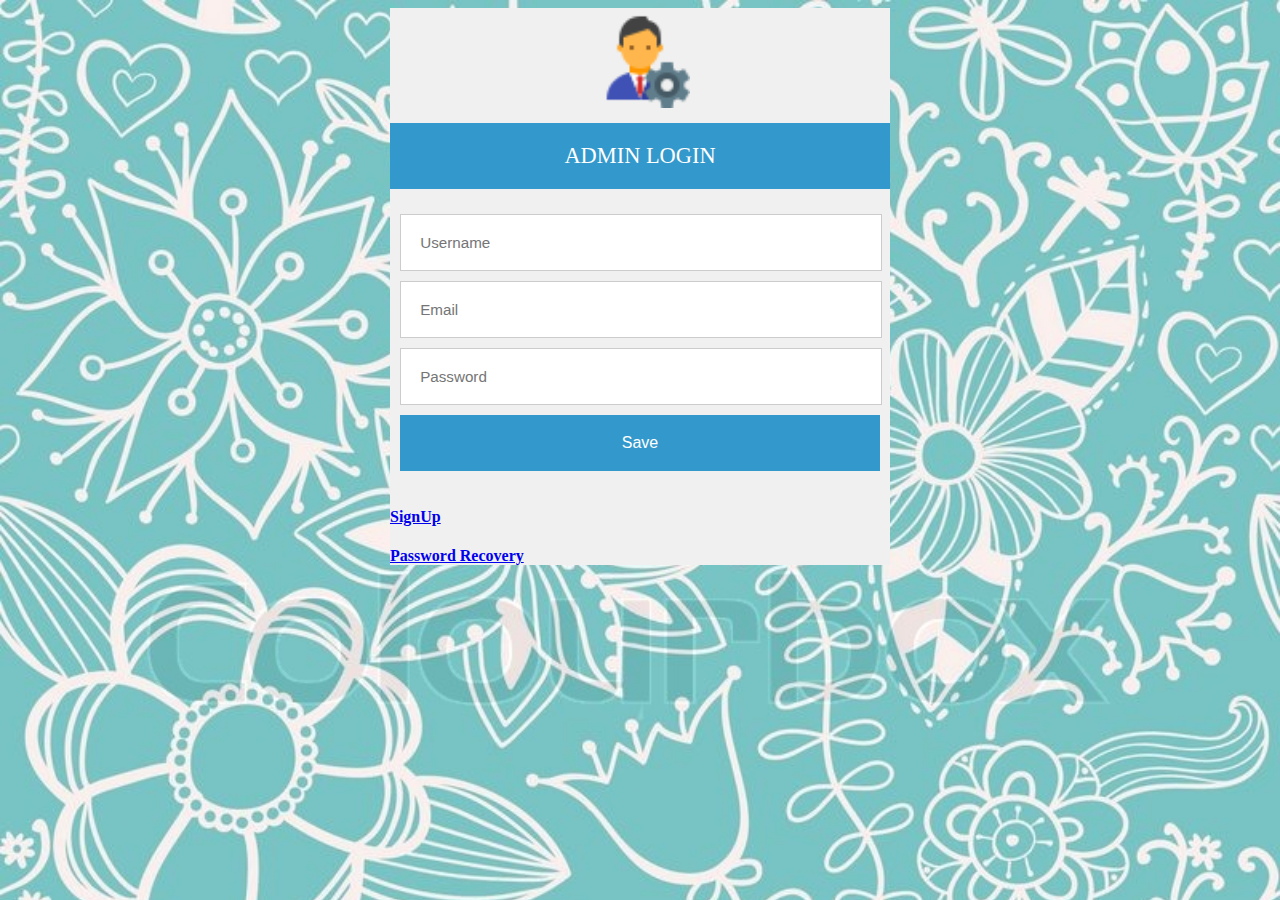
==== index.html @ 168a473f "Add files via upload" ====
<!DOCTYPE html>
<head>
<title></title>
<link rel="stylesheet" type="text/css" href="css/style.css">
</head>
<body>
<html>
<div class="control">
  <img src="img/logo2.png">
  <h1>Admin Login</h1>
  <div class="container">
    <input type="text" placeholder="Username" />
    <input type="email" placeholder="Email" />
    <input type="password" placeholder="Password" />


    <input type="submit" value="Save" />
  
 
  </div>
<div>

   <h4><a href="signup.html">SignUp</a></h4>
  <h4><a href="reset.html">Password Recovery</a></h4>
</div>
</div>
</body>
</html>
---- css/style.css ----
.control {
  background: #f0f0f0;
  width: 500px;
  margin: 0 auto;
  margin-top: 5px;
  margin-bottom: 2%;
  transition: opacity 1s;
  -webkit-transition: opacity 1s;
}

.control h1{
  background: #3399cc;
  padding: 20px 0;
  font-size: 140%;
  font-weight: 300;
  text-align: center;
  color: #fff;
  text-transform: uppercase;
}



body{

background: url(../img/back.jpg);
background-repeat:  no-repeat;
background-size: cover;

}

.container {
  

  background: #f0f0f0;
  padding: 2% 2%;
}

.control img{

display: block;
margin: 0 auto;
height: 100px;
width: 100px;


}
.control input[type="text"],
.control input[type="email"],
.control input[type="password"] {
  width: 92%;
  background: #fff;
  margin-bottom: 2%;
  border: 1px solid #ccc;
  padding: 4%;
  font-family: 'Open Sans', sans-serif;
  font-size: 95%;
  color: #555;
}

.control input[type="submit"] {
  width: 100%;
  background: #3399cc;
  border: 2px;
  padding: 4%;
  font-family: 'Open Sans', sans-serif;
  font-size: 100%;
  color: #fff;
  cursor: pointer;
  transition: background .3s;
  -webkit-transition: background .3s;
  margin: 0px 0px 5px 0px;

  

}

.control input[type="submit"]:hover {
  background: #2288bb;
}
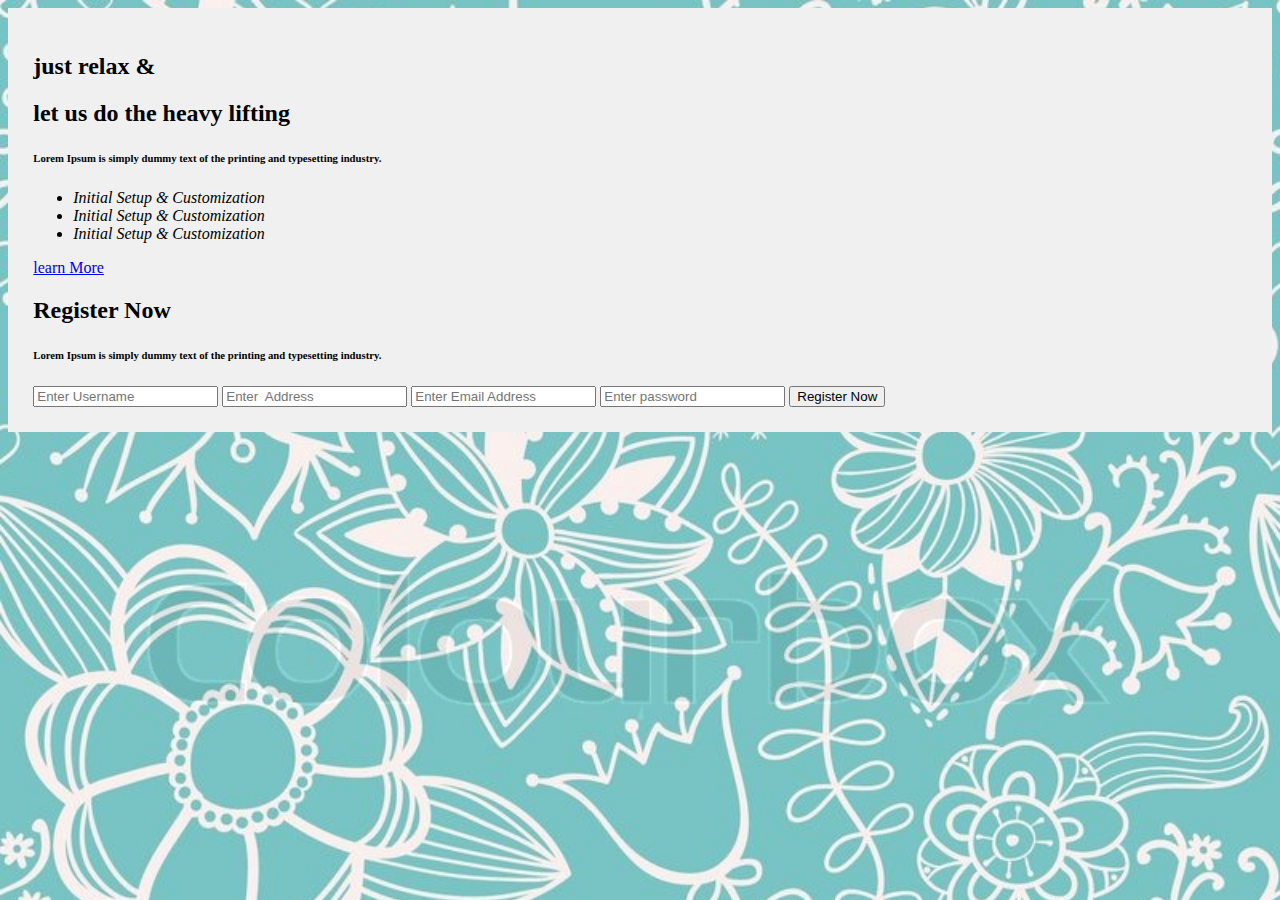
==== commit 0794de9c: "Update index.html" ====
--- a/index.html
+++ b/index.html
@@ -1,28 +1,53 @@
 <!DOCTYPE html>
 <head>
 <title></title>
+<link rel="stylesheet" type="text/css" href="css/font-awesome.min.css">
 <link rel="stylesheet" type="text/css" href="css/style.css">
-</head>
-<body>
-<html>
-<div class="control">
-  <img src="img/logo2.png">
-  <h1>Admin Login</h1>
-  <div class="container">
-    <input type="text" placeholder="Username" />
-    <input type="email" placeholder="Email" />
-    <input type="password" placeholder="Password" />
 
 
-    <input type="submit" value="Save" />
-  
+<link href="https://fonts.googleapis.com/css?family=Barlow+Semi+Condensed|Cormorant+Garamond|Gelasio|Open+Sans+Condensed:300|PT+Sans+Narrow&display=swap" rel="stylesheet">
+
+
+
+</head>
+<html>
+<body>
+<div class="formcontrol">
  
-  </div>
-<div>
+		  <div class="container">
+				   <div class="formcontrol-1">
 
-   <h4><a href="signup.html">SignUp</a></h4>
-  <h4><a href="reset.html">Password Recovery</a></h4>
-</div>
+				   	<h2 class="h-one">just relax <span>&</span></h2>
+				   	<h2 class="h-two">let us do the heavy lifting</h2>
+				   	<h6> Lorem Ipsum is simply dummy text of the printing and typesetting industry.</h6>	
+				   	<ul>
+				   	<li> <i class="fa fa-check-circle-o">Initial Setup & Customization</i></li>
+				   	<li> <i class="fa fa-check-circle-o">Initial Setup & Customization</i></li>
+				   	<li> <i class="fa fa-check-circle-o">Initial Setup & Customization</i></li>
+
+					</ul>
+				   
+				   <div>
+				   	<a href="#">learn More</a>
+				   </div>
+				   </div>
+				   
+
+				   <div class="formcontrol-2">
+
+				   <div class="formcontrol-3">
+				   		<h2>Register Now</h2>
+				   		<h6> Lorem Ipsum is simply dummy text of the printing and typesetting industry.</h6>
+				   	<input type="text" placeholder="Enter Username" class="formcontrol-4" />
+				    <input type="text" placeholder="Enter  Address" class="formcontrol-4" />
+				    <input type="email" placeholder="Enter Email Address" class="formcontrol-4" />
+				    <input type="password" placeholder="Enter password" class="formcontrol-4"/>
+				    
+				    <input type="submit"  class="btn2" value="Register Now">
+				    
+				   </div>
+				   </div> 
+		  </div>
 </div>
 </body>
-</html>+</html>
